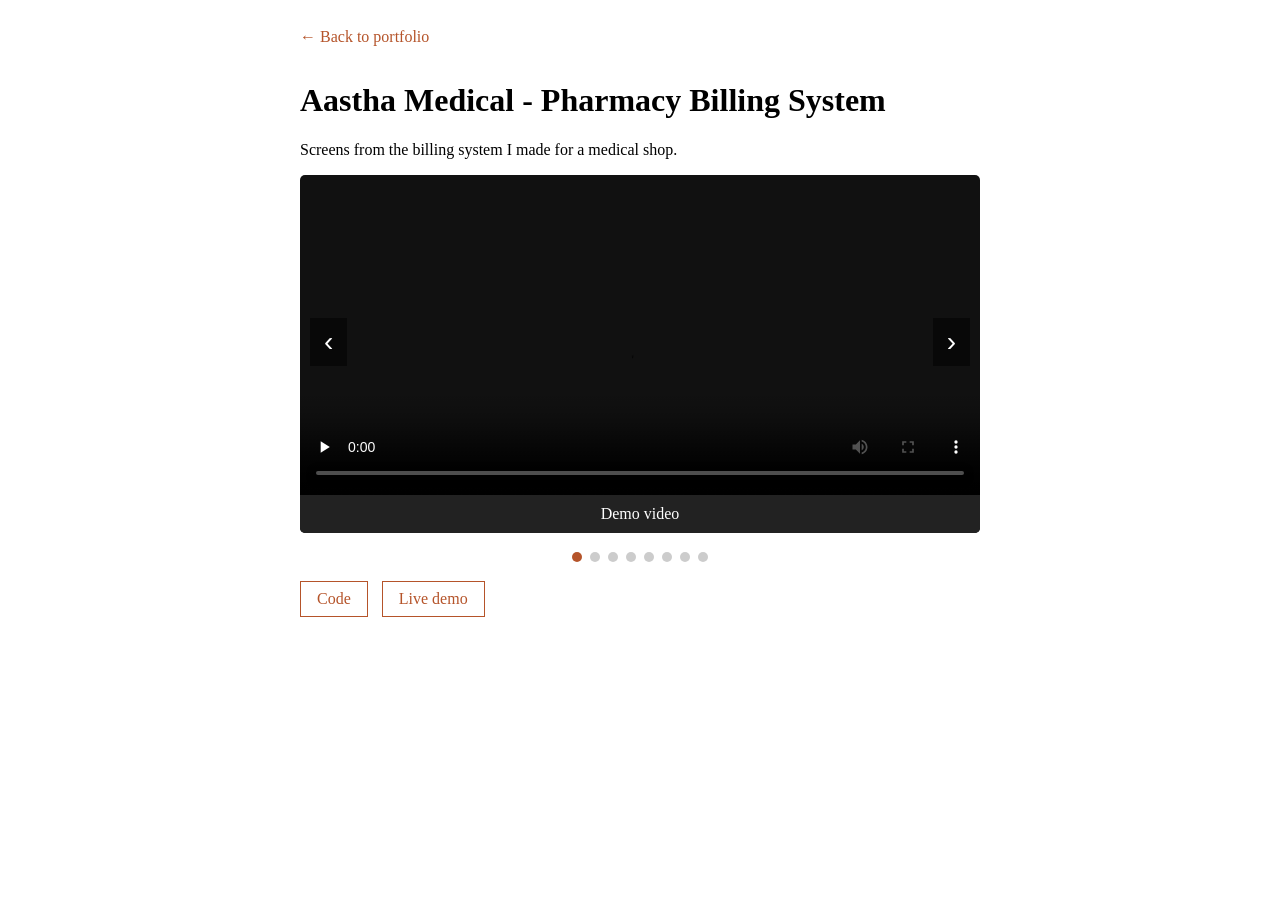
==== portfolio/src/main/resources/static/aastha-medical.html @ 03bd59c1 "Add Aastha Medical project with screenshots page" ====
<!DOCTYPE html>
<html lang="en">
<head>
    <meta charset="UTF-8">
    <meta name="viewport" content="width=device-width, initial-scale=1.0">
    <title>Aastha Medical - Screenshots</title>

    <!-- portfolio ki css file -->
    <link rel="stylesheet" href="/css/style.css">

    <style>
        .page {
            max-width: 680px;
            margin: 0 auto;
            padding: 20px;
        }

        .back {
            display: inline-block;
            margin-bottom: 15px;
            color: #B5542A;
            text-decoration: none;
        }

        /* slider ka dabba */
        .slider {
            position: relative;
            background: #111;
            border-radius: 5px;
            overflow: hidden;
        }

        /* har slide pehle chhupi rehti hai, sirf active dikhti hai */
        .slide {
            display: none;
        }

        .slide.active {
            display: block;
        }

        .slide img,
        .slide video {
            width: 100%;
            height: 320px;
            object-fit: contain;
            display: block;
        }

        .caption {
            text-align: center;
            color: #fff;
            padding: 10px;
            margin: 0;
            background: #222;
        }

        /* left aur right ke button */
        .arrow {
            position: absolute;
            top: 40%;
            background: rgba(0, 0, 0, 0.5);
            color: #fff;
            border: none;
            font-size: 28px;
            padding: 8px 14px;
            cursor: pointer;
        }

        .arrow:hover {
            background: #B5542A;
        }

        .left {
            left: 10px;
        }

        .right {
            right: 10px;
        }

        /* neeche ke chhote dots */
        .dots {
            text-align: center;
            margin: 15px 0;
        }

        .dot {
            display: inline-block;
            width: 10px;
            height: 10px;
            margin: 0 4px;
            background: #ccc;
            border-radius: 50%;
            cursor: pointer;
        }

        .dot.active {
            background: #B5542A;
        }

        .links a {
            display: inline-block;
            margin-right: 10px;
            padding: 8px 16px;
            border: 1px solid #B5542A;
            color: #B5542A;
            text-decoration: none;
        }

        .links a:hover {
            background: #B5542A;
            color: #fff;
        }

        /* phone ke liye */
        @media (max-width: 600px) {
            .slide img,
            .slide video {
                height: 210px;
            }
        }
    </style>
</head>
<body>

<div class="page">

    <a class="back" href="/static#projects">&larr; Back to portfolio</a>

    <h1>Aastha Medical - Pharmacy Billing System</h1>
    <p>Screens from the billing system I made for a medical shop.</p>

    <div class="slider" id="slider">

        <!-- slide 1: video -->
        <div class="slide active">
            <video controls preload="none" poster="/aastha-medical/demo.mp4">
                <source src="/aastha-medical/demo.mp4" type="video/mp4">
            </video>
            <p class="caption">Demo video</p>
        </div>

        <!-- slide 2 -->
        <div class="slide">
            <img src="/aastha-medical/Login.png" alt="Login Page">
            <p class="caption">Login Page User & Password</p>
        </div>

        <div class="slide">
            <img src="/aastha-medical/Home.png" alt="Admin page">
            <p class="caption">Home: Admin Page  </p>
        </div>
        <!-- Slide 3-->
        <div class="slide">
            <img src="/aastha-medical/Home1.png" alt="Home Page">
            <p class="caption">Home: Admin Page </p>
        </div>

        <!-- slide 4 -->
        <div class="slide">
            <img src="/aastha-medical/Billing.png" alt="Billing page">
            <p class="caption">Billing: cart, discount and Cash / Online payment</p>
        </div>

        <!-- slide 5 -->
        <div class="slide">
            <img src="/aastha-medical/AddPro.png" alt="Add Product page">
            <p class="caption">Add Products Page: With all details</p>
        </div>

        <!-- slide 6 -->
        <div class="slide">
            <img src="/aastha-medical/Costumer.png" alt="Costumer page">
            <p class="caption"> Add Costumer Details Page </p>
        </div>

        <!-- slide 7 -->
        <div class="slide">
            <img src="/aastha-medical/ChatAi.png" alt="ChatAi page">
            <p class="caption">ChatBot </p>
        </div>


        <button class="arrow left" id="prevBtn">&#8249;</button>
        <button class="arrow right" id="nextBtn">&#8250;</button>
    </div>

    <div class="dots" id="dots"></div>

    <div class="links">
        <a href="https://github.com/satendra82/Medical-Billing-System">Code</a>
        <a href="https://medical-billing-system-ueug.onrender.com">Live demo</a>
    </div>

</div>

<script>
    // saari slides ek list me
    var slides = document.querySelectorAll('.slide');
    var slider = document.getElementById('slider');
    var dotsBox = document.getElementById('dots');
    var video = document.querySelector('video');

    var current = 0;      // abhi kaun si slide dikh rahi hai
    var timer = null;     // auto slide ka timer

    // har slide ke liye ek dot banao
    for (var i = 0; i < slides.length; i++) {
        var dot = document.createElement('span');
        dot.className = 'dot';
        dot.setAttribute('data-number', i);
        dot.onclick = function () {
            showSlide(Number(this.getAttribute('data-number')));
        };
        dotsBox.appendChild(dot);
    }
    var dots = document.querySelectorAll('.dot');

    // number wali slide dikhao
    function showSlide(n) {
        if (n >= slides.length) {
            n = 0;
        }
        if (n < 0) {
            n = slides.length - 1;
        }

        for (var i = 0; i < slides.length; i++) {
            slides[i].classList.remove('active');
            dots[i].classList.remove('active');
        }

        slides[n].classList.add('active');
        dots[n].classList.add('active');
        current = n;

        // slide badalne par video rok do
        video.pause();
    }

    function nextSlide() {
        showSlide(current + 1);
    }

    function prevSlide() {
        showSlide(current - 1);
    }

    // har 4 second me agli slide
    function startAuto() {
        stopAuto();
        timer = setInterval(nextSlide, 4000);
    }

    function stopAuto() {
        clearInterval(timer);
    }

    document.getElementById('nextBtn').onclick = nextSlide;
    document.getElementById('prevBtn').onclick = prevSlide;

    // mouse upar ho to auto slide ruk jaye
    slider.onmouseenter = stopAuto;
    slider.onmouseleave = startAuto;

    // video chale to auto slide ruk jaye, band ho to chalu
    video.onplay = stopAuto;
    video.onpause = startAuto;
    video.onended = nextSlide;

    // phone par ungli se swipe
    var startX = 0;

    slider.ontouchstart = function (e) {
        startX = e.touches[0].clientX;
        stopAuto();
    };

    slider.ontouchend = function (e) {
        var endX = e.changedTouches[0].clientX;
        var diff = endX - startX;

        if (diff < -50) {
            nextSlide();     // left ki taraf swipe
        } else if (diff > 50) {
            prevSlide();     // right ki taraf swipe
        }
        startAuto();
    };

    // shuru me pehli slide dikhao aur auto slide chalu karo
    showSlide(0);
    startAuto();
</script>

</body>
</html>
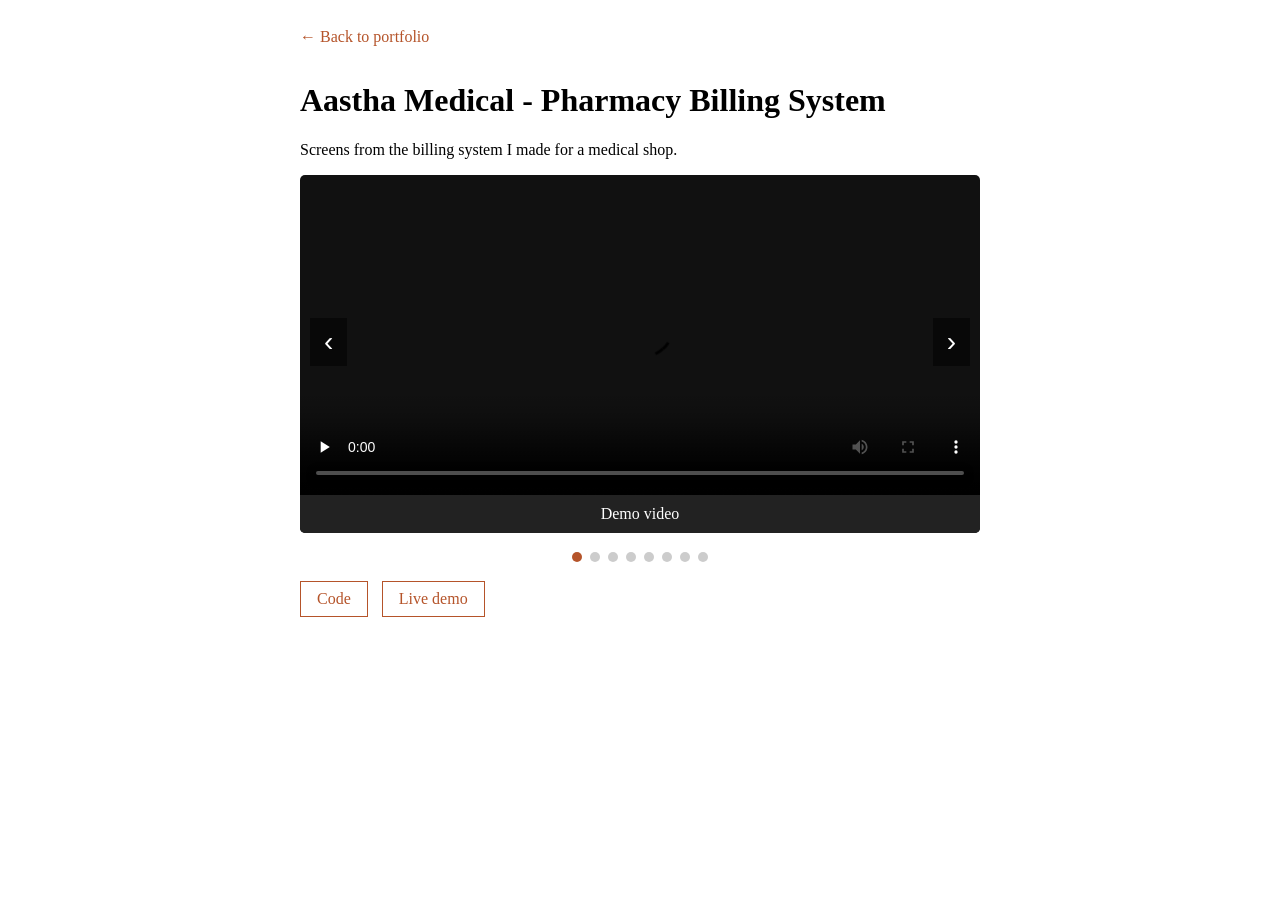
==== commit 090139cc: "Update Aastha Medical project card" ====
--- a/portfolio/src/main/resources/static/aastha-medical.html
+++ b/portfolio/src/main/resources/static/aastha-medical.html
@@ -126,7 +126,7 @@
 
 <div class="page">
 
-    <a class="back" href="/static#projects">&larr; Back to portfolio</a>
+    <a class="back" href="/templates/index.html#projects">&larr; Back to portfolio</a>
 
     <h1>Aastha Medical - Pharmacy Billing System</h1>
     <p>Screens from the billing system I made for a medical shop.</p>
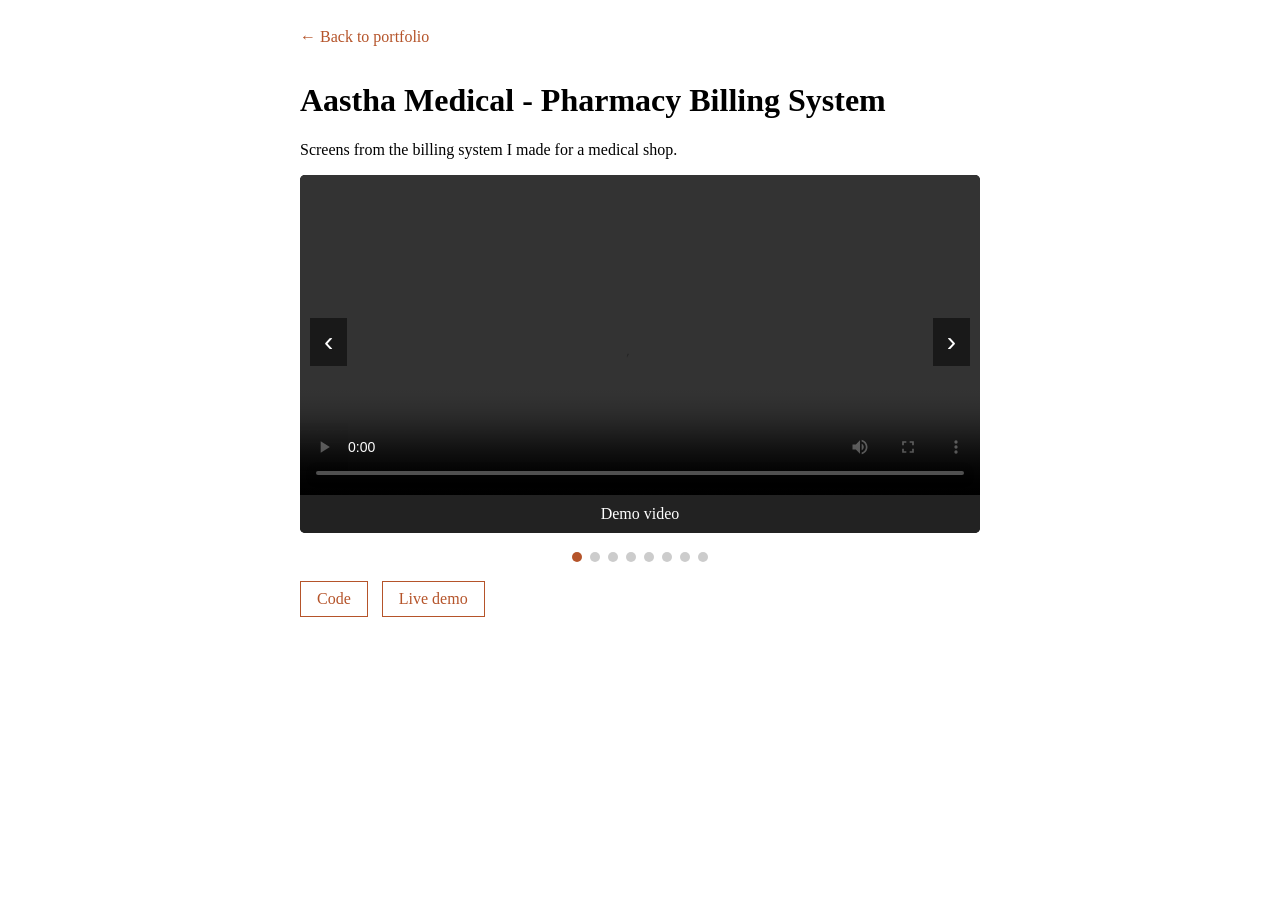
==== commit 2b497986: "Fix Aastha Medical card layout and back link" ====
--- a/portfolio/src/main/resources/static/aastha-medical.html
+++ b/portfolio/src/main/resources/static/aastha-medical.html
@@ -126,7 +126,7 @@
 
 <div class="page">
 
-    <a class="back" href="/templates/index.html#projects">&larr; Back to portfolio</a>
+    <a class="back" href="/#projects">&larr; Back to portfolio</a>
 
     <h1>Aastha Medical - Pharmacy Billing System</h1>
     <p>Screens from the billing system I made for a medical shop.</p>
@@ -135,7 +135,7 @@
 
         <!-- slide 1: video -->
         <div class="slide active">
-            <video controls preload="none" poster="/aastha-medical/demo.mp4">
+            <video controls preload="metadata">
                 <source src="/aastha-medical/demo.mp4" type="video/mp4">
             </video>
             <p class="caption">Demo video</p>
